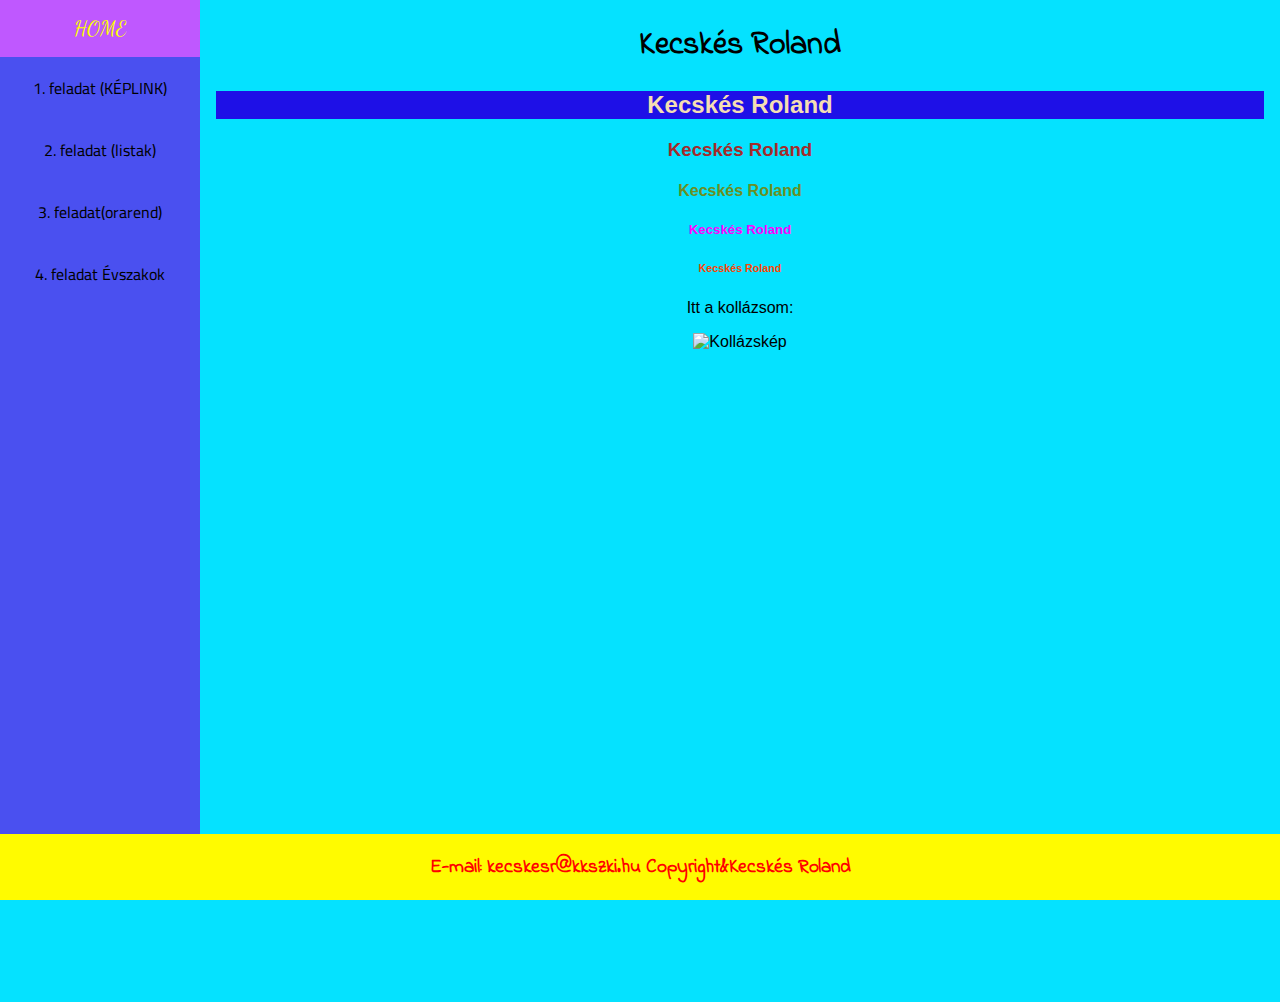
==== index.html @ 1f4a4a39 "Add files via upload" ====
<!DOCTYPE html>
<html>

<head>
  <link rel="apple-touch-icon" sizes="57x57" href="favicon/apple-icon-57x57.png">
<link rel="apple-touch-icon" sizes="60x60" href="favicon/apple-icon-60x60.png">
<link rel="apple-touch-icon" sizes="72x72" href="favicon/apple-icon-72x72.png">
<link rel="apple-touch-icon" sizes="76x76" href="favicon/apple-icon-76x76.png">
<link rel="apple-touch-icon" sizes="114x114" href="favicon/apple-icon-114x114.png">
<link rel="apple-touch-icon" sizes="120x120" href="favicon/apple-icon-120x120.png">
<link rel="apple-touch-icon" sizes="144x144" href="favicon/apple-icon-144x144.png">
<link rel="apple-touch-icon" sizes="152x152" href="favicon/apple-icon-152x152.png">
<link rel="apple-touch-icon" sizes="180x180" href="favicon/apple-icon-180x180.png">
<link rel="icon" type="image/png" sizes="192x192"  href="favicon/android-icon-192x192.png">
<link rel="icon" type="image/png" sizes="32x32" href="favicon/favicon-32x32.png">
<link rel="icon" type="image/png" sizes="96x96" href="favicon/favicon-96x96.png">
<link rel="icon" type="image/png" sizes="16x16" href="favicon/favicon-16x16.png">
<link rel="manifest" href="/manifest.json">
<meta name="msapplication-TileColor" content="#ffffff">
<meta name="msapplication-TileImage" content="/ms-icon-144x144.png">
<meta name="theme-color" content="#ffffff">
  
  <meta charset="UTF-8">
  <meta http-equiv="X-UA-Compatible" content="IE=edge">
  <meta name="viewport" content="width=device-width, initial-scale=1.0">
  <title>K.R oldala</title>
  <link rel="stylesheet" href="style.css">
</head>

<body style="background-color: rgb(5, 226, 255); text-align: center;">
   <div class="sidebar">
     <a class="active" style="color:#fbff00;" href="https://kecsroland.github.io/kollazs/">HOME</a>
     <a href="https://kecsroland.github.io/kollazs/keplink.html"> 1. feladat (KÉPLINK)</a>
     <a href="https://kecsroland.github.io/kollazs/listak.html">2. feladat (listak)</a>
     <a href="https://kecsroland.github.io/kollazs/orarend.html">3. feladat(orarend)</a>
     <a href="https://kecsroland.github.io/kollazs/evszakok.html">4. feladat Évszakok</a>
   </div>
   <div class="content">
    <h1 style="color: black; font-family: 'Indie Flower', cursive;">Kecskés Roland </h1>
    <h2 style="background-color: rgb(30, 16, 231) ; color: wheat;">Kecskés Roland</h2>
    <h3 style="color: brown;">Kecskés Roland</h3>
    <h4 style="color: olivedrab;">Kecskés Roland</h4>
    <h5 style="color: magenta;">Kecskés Roland</h5>
    <h6 style="color: orangered;">Kecskés Roland</h6>
    <p>Itt a kollázsom:</p>
    <img src="https://github.com/KecsRoland/kollazs/blob/main/CollageMaker_20210922_123628674.jpg?raw=true"
      alt="Kollázskép" title="Kollázs" width=400>
    </div>

    <footer>
      <p>
        E-mail: kecskesr@kkszki.hu
        Copyright&Kecskés Roland
      </p>
    </footer>
    </body>
</html>
---- style.css ----
@import url('https://fonts.googleapis.com/css2?family=Dancing+Script:wght@700&display=swap');
    @import url('https://fonts.googleapis.com/css2?family=Cairo:wght@600&display=swap');
    @import url('https://fonts.googleapis.com/css2?family=Indie+Flower&display=swap');
    
    body{
      margin: 0;
      font-family: "Lato", sans-serif;
    }
    button{
      border-radius: 50px;
      background-color: rgb(0, 183, 255);
    }
    a{
      text-decoration: none;
      color: rgb(255, 251, 0);
    }
    footer{
      position: fixed;
      bottom: 0;
      width: 100%;
      background-color: rgb(255, 251, 0);
      text-align: center;
      font-weight: bold;
      color: red;
      font-size: larger;
      font-family: 'Indie Flower', cursive;
      text-align: center;
    }
    .sidebar {
      margin: 0;
      padding: 0;
      width: 200px;
      background-color: #4a50f0;
      position: fixed;
      height: 100%;
      overflow: auto;
      font-family: 'Cairo', sans-serif;
    }
    
    .sidebar a {
      display: block;
      color: black;
      padding: 16px;
      text-decoration: none;
    }
     
    .sidebar a.active {
      font-family: 'Dancing Script', cursive;
      font-size: 21px;
      background-color: #bf58ff;
      color: white;
    }
    
    .sidebar a:hover:not(.active) {
      background-color: #555;
      color: white;
    }
    
    div.content {
      margin-left: 200px;
      padding: 1px 16px;
      height: 1000px;
    }
    
    @media screen and (max-width: 700px) {
      .sidebar {
        width: 100%;
        height: auto;
        position: relative;
      }
      .sidebar a {
        float: left;
      }
      div.content {
        margin-left: 0;
      }
    }
    
    @media screen and (max-width: 400px) {
      .sidebar a {
        text-align: center;
        float: none;
      }
    }
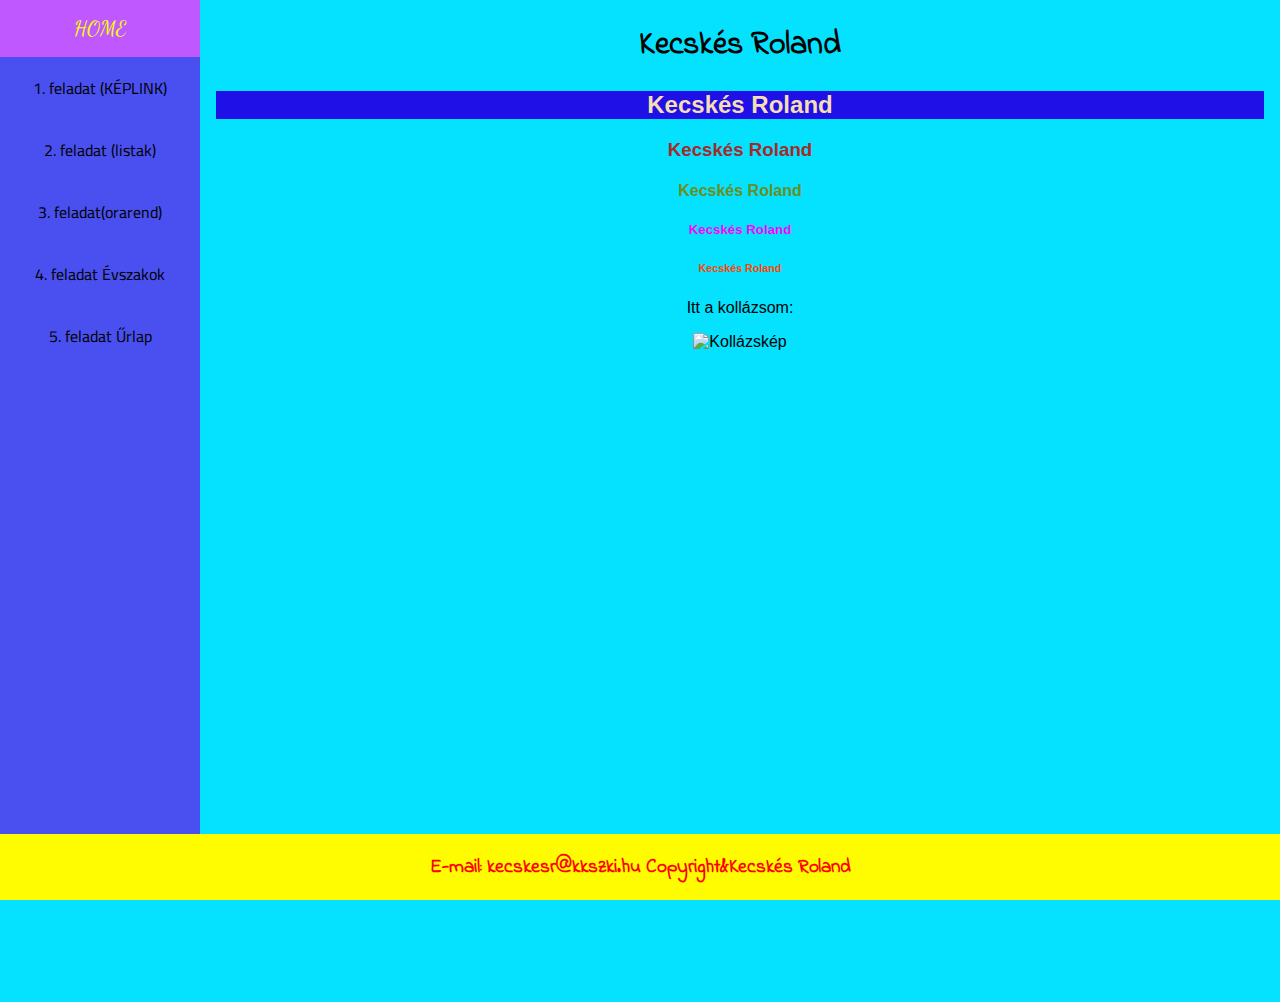
==== commit 45ea346c: "Update index.html" ====
--- a/index.html
+++ b/index.html
@@ -34,6 +34,7 @@
      <a href="https://kecsroland.github.io/kollazs/listak.html">2. feladat (listak)</a>
      <a href="https://kecsroland.github.io/kollazs/orarend.html">3. feladat(orarend)</a>
      <a href="https://kecsroland.github.io/kollazs/evszakok.html">4. feladat Évszakok</a>
+     <a href="https://kecsroland.github.io/kollazs/ürlap.html">5. feladat Űrlap</a>
    </div>
    <div class="content">
     <h1 style="color: black; font-family: 'Indie Flower', cursive;">Kecskés Roland </h1>
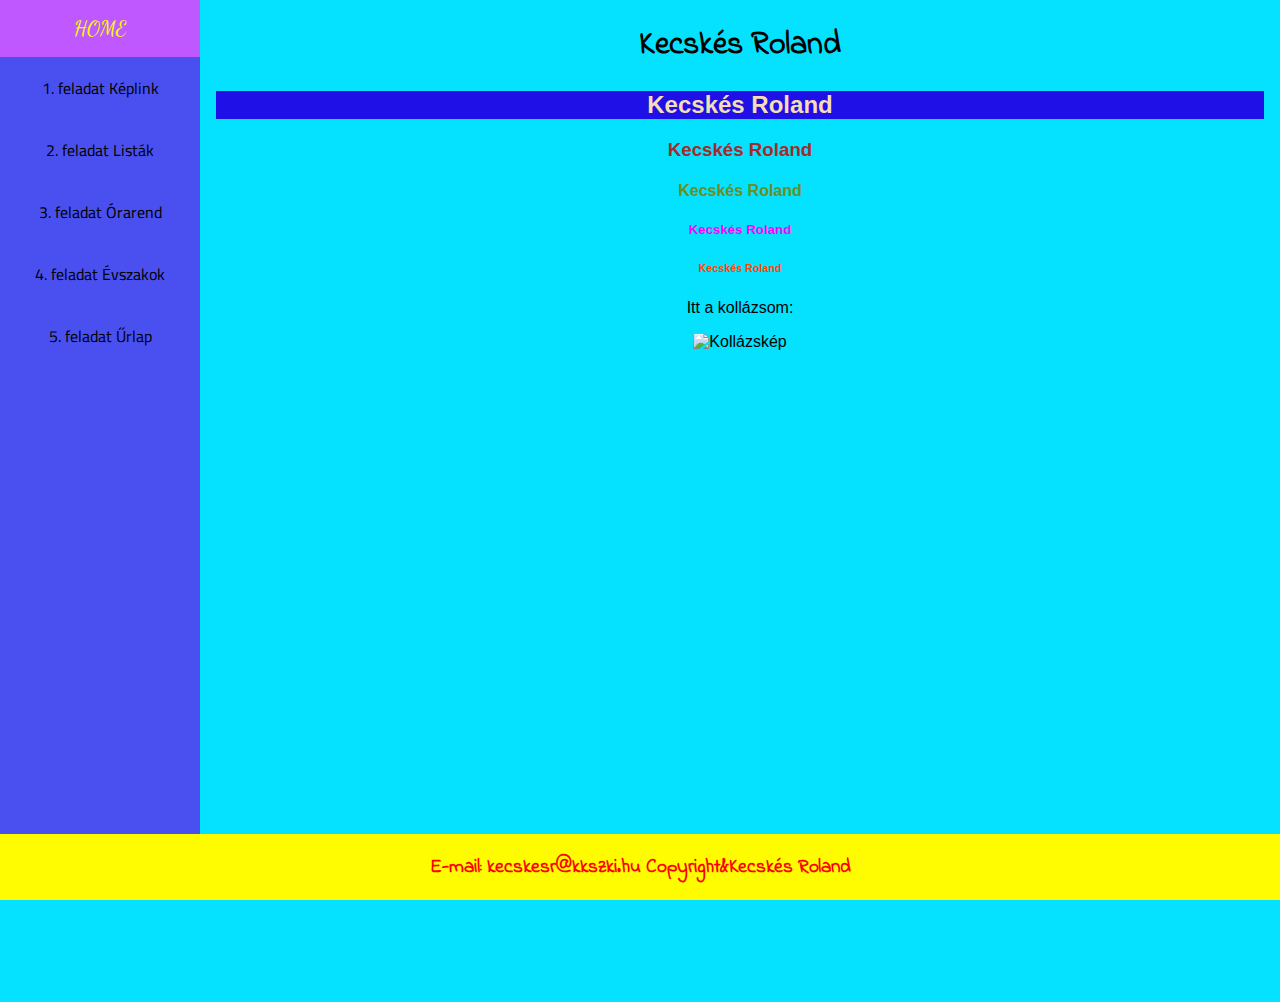
==== commit 3ca5b371: "Add files via upload" ====
--- a/index.html
+++ b/index.html
@@ -30,9 +30,9 @@
 <body style="background-color: rgb(5, 226, 255); text-align: center;">
    <div class="sidebar">
      <a class="active" style="color:#fbff00;" href="https://kecsroland.github.io/kollazs/">HOME</a>
-     <a href="https://kecsroland.github.io/kollazs/keplink.html"> 1. feladat (KÉPLINK)</a>
-     <a href="https://kecsroland.github.io/kollazs/listak.html">2. feladat (listak)</a>
-     <a href="https://kecsroland.github.io/kollazs/orarend.html">3. feladat(orarend)</a>
+     <a href="https://kecsroland.github.io/kollazs/keplink.html"> 1. feladat Képlink</a>
+     <a href="https://kecsroland.github.io/kollazs/listak.html">2. feladat Listák</a>
+     <a href="https://kecsroland.github.io/kollazs/orarend.html">3. feladat Órarend</a>
      <a href="https://kecsroland.github.io/kollazs/evszakok.html">4. feladat Évszakok</a>
      <a href="https://kecsroland.github.io/kollazs/ürlap.html">5. feladat Űrlap</a>
    </div>
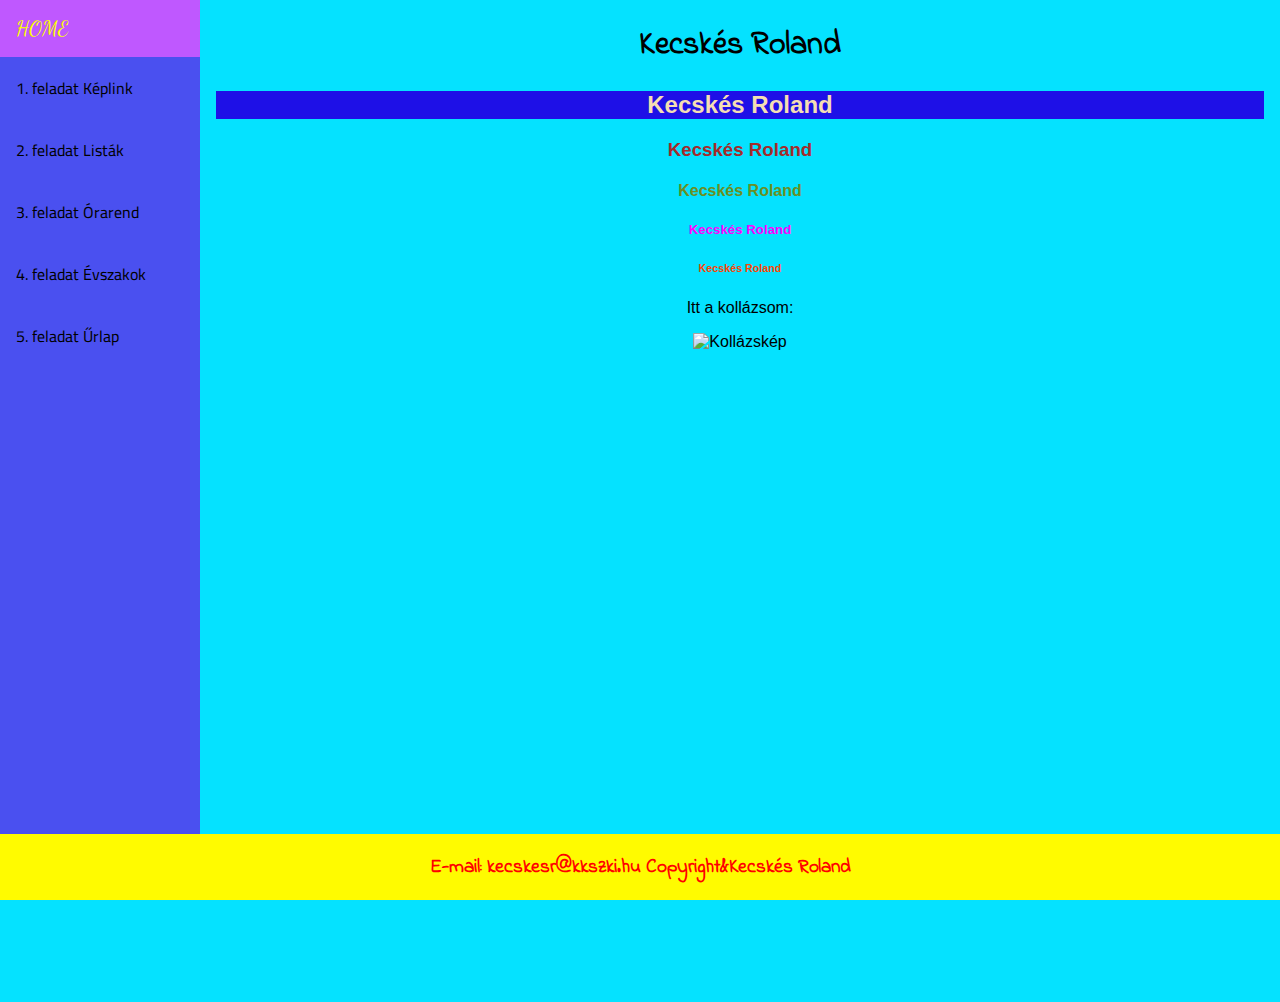
==== commit f8f85b83: "Add files via upload" ====
--- a/index.html
+++ b/index.html
@@ -24,10 +24,10 @@
   <meta http-equiv="X-UA-Compatible" content="IE=edge">
   <meta name="viewport" content="width=device-width, initial-scale=1.0">
   <title>K.R oldala</title>
-  <link rel="stylesheet" href="style.css">
+  <link rel="stylesheet" href="css/style.css">
 </head>
 
-<body style="background-color: rgb(5, 226, 255); text-align: center;">
+<body style="background-color: rgb(5, 226, 255);">
    <div class="sidebar">
      <a class="active" style="color:#fbff00;" href="https://kecsroland.github.io/kollazs/">HOME</a>
      <a href="https://kecsroland.github.io/kollazs/keplink.html"> 1. feladat Képlink</a>
--- a/css/style.css
+++ b/css/style.css
@@ -0,0 +1,85 @@
+    @import url('https://fonts.googleapis.com/css2?family=Dancing+Script:wght@700&display=swap');
+    @import url('https://fonts.googleapis.com/css2?family=Cairo:wght@600&display=swap');
+    @import url('https://fonts.googleapis.com/css2?family=Indie+Flower&display=swap');
+    
+    body{
+      margin: 0;
+      font-family: "Lato", sans-serif;
+    }
+    button{
+      border-radius: 50px;
+      background-color: rgb(0, 183, 255);
+    }
+    a{
+      text-decoration: none;
+      color: rgb(255, 251, 0);
+    }
+    footer{
+      position: fixed;
+      bottom: 0;
+      width: 100%;
+      background-color: rgb(255, 251, 0);
+      text-align: center;
+      font-weight: bold;
+      color: red;
+      font-size: larger;
+      font-family: 'Indie Flower', cursive;
+      text-align: center;
+    }
+    .sidebar {
+      margin: 0;
+      padding: 0;
+      width: 200px;
+      background-color: #4a50f0;
+      position: fixed;
+      height: 100%;
+      overflow: auto;
+      font-family: 'Cairo', sans-serif;
+    }
+    
+    .sidebar a {
+      display: block;
+      color: black;
+      padding: 16px;
+      text-decoration: none;
+    }
+     
+    .sidebar a.active {
+      font-family: 'Dancing Script', cursive;
+      font-size: 21px;
+      background-color: #bf58ff;
+      color: white;
+    }
+    
+    .sidebar a:hover:not(.active) {
+      background-color: #555;
+      color: white;
+    }
+    
+    div.content {
+      margin-left: 200px;
+      padding: 1px 16px;
+      height: 1000px;
+      text-align: center;
+    }
+    
+    @media screen and (max-width: 700px) {
+      .sidebar {
+        width: 100%;
+        height: auto;
+        position: relative;
+      }
+      .sidebar a {
+        float: left;
+      }
+      div.content {
+        margin-left: 0;
+      }
+    }
+    
+    @media screen and (max-width: 400px) {
+      .sidebar a {
+        text-align: center;
+        float: none;
+      }
+    }    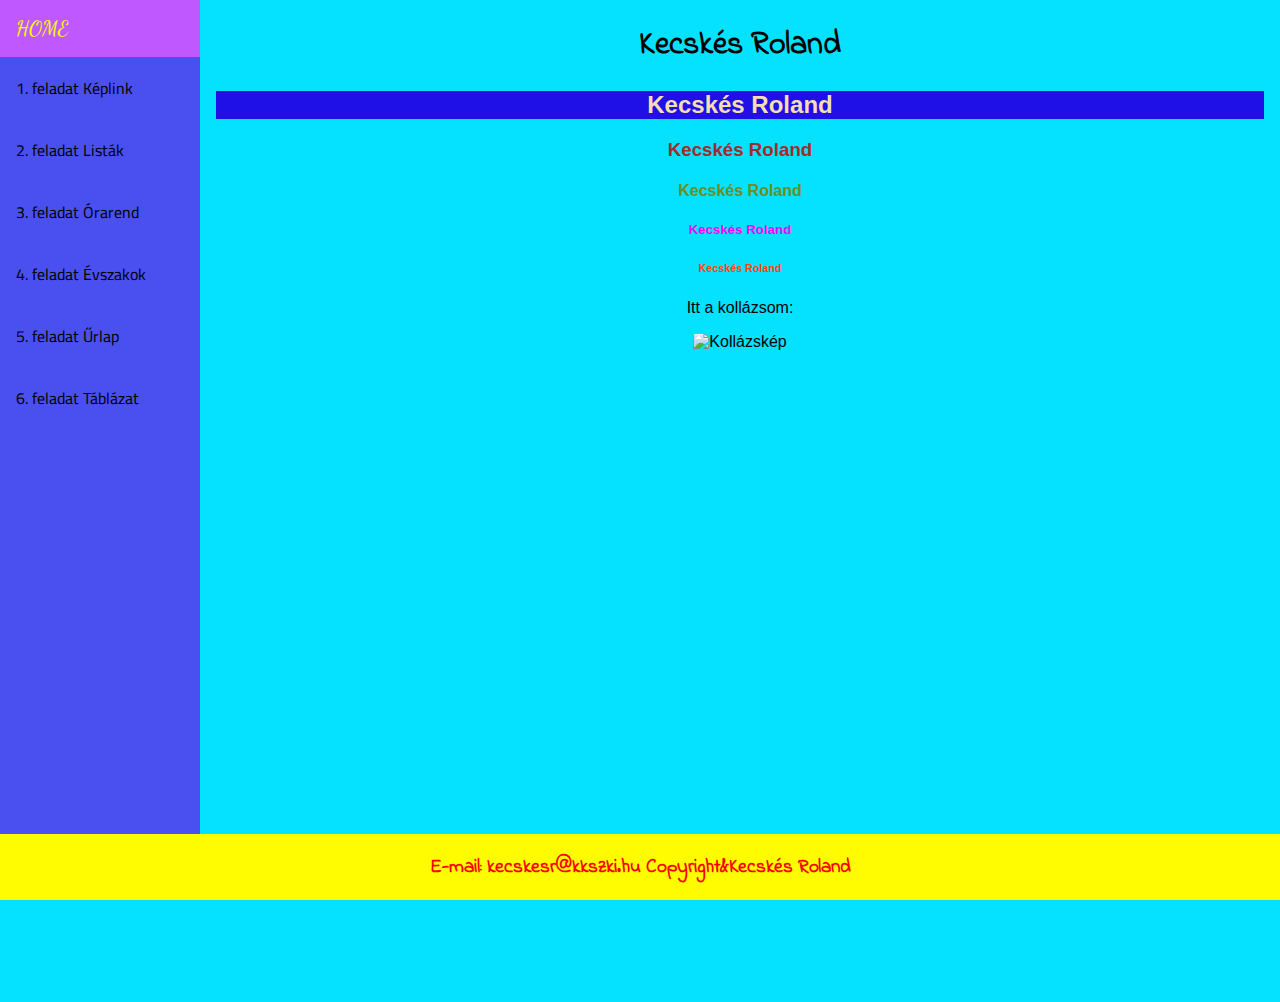
==== commit 553fb5dc: "Add files via upload" ====
--- a/index.html
+++ b/index.html
@@ -35,6 +35,7 @@
      <a href="https://kecsroland.github.io/kollazs/orarend.html">3. feladat Órarend</a>
      <a href="https://kecsroland.github.io/kollazs/evszakok.html">4. feladat Évszakok</a>
      <a href="https://kecsroland.github.io/kollazs/ürlap.html">5. feladat Űrlap</a>
+     <a href="https://kecsroland.github.io/kollazs/tablazat.html">6. feladat Táblázat</a>
    </div>
    <div class="content">
     <h1 style="color: black; font-family: 'Indie Flower', cursive;">Kecskés Roland </h1>
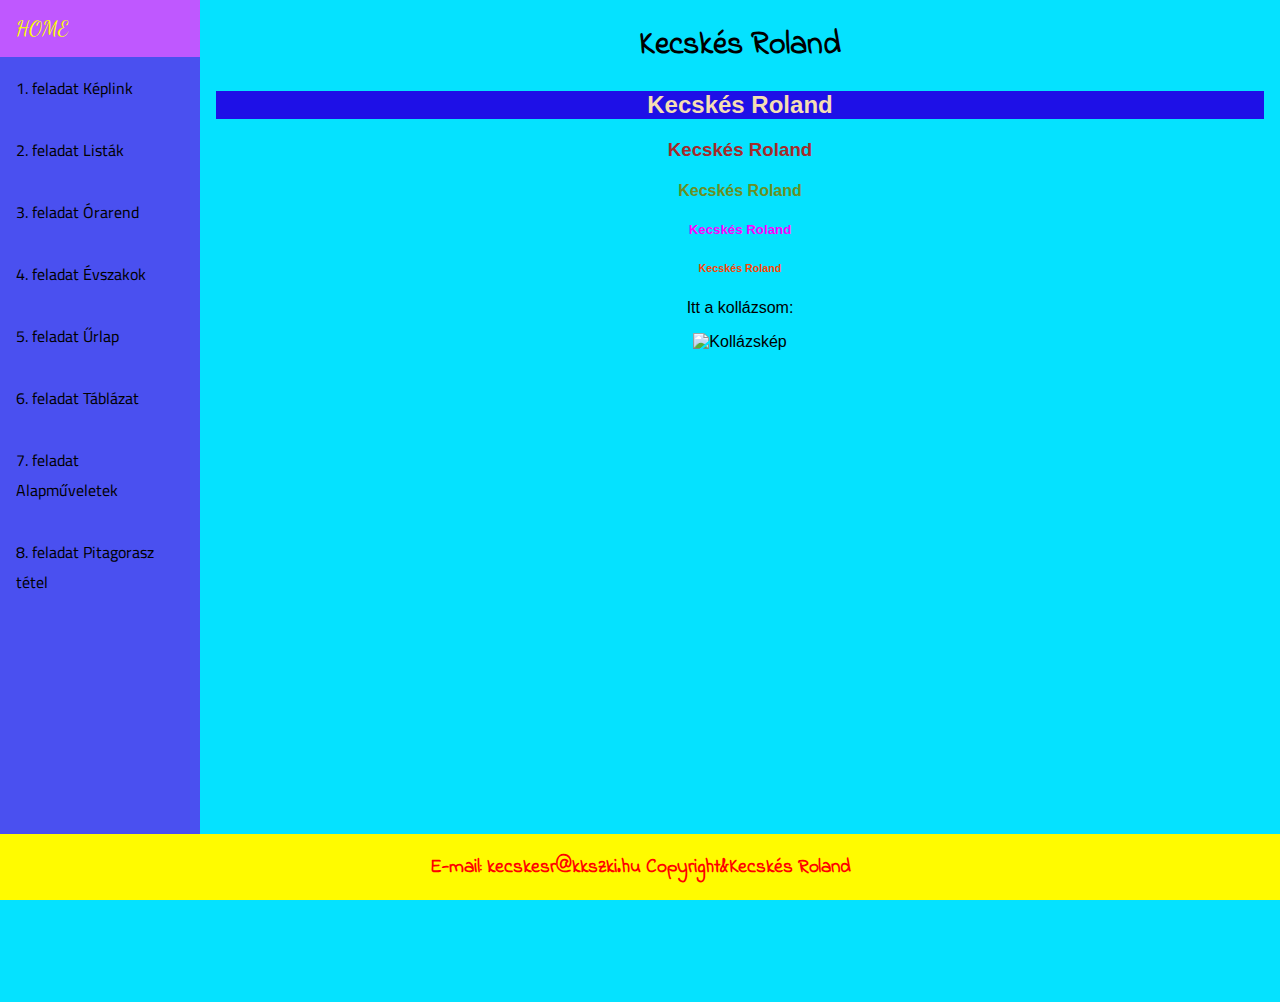
==== commit 3e34adb7: "Add files via upload" ====
--- a/index.html
+++ b/index.html
@@ -36,6 +36,8 @@
      <a href="https://kecsroland.github.io/kollazs/evszakok.html">4. feladat Évszakok</a>
      <a href="https://kecsroland.github.io/kollazs/ürlap.html">5. feladat Űrlap</a>
      <a href="https://kecsroland.github.io/kollazs/tablazat.html">6. feladat Táblázat</a>
+     <a href="https://kecsroland.github.io/kollazs/alapmuveletek.html">7. feladat Alapműveletek</a>
+     <a href="https://kecsroland.github.io/kollazs/pitagoras.html">8. feladat Pitagorasz tétel</a>
    </div>
    <div class="content">
     <h1 style="color: black; font-family: 'Indie Flower', cursive;">Kecskés Roland </h1>
--- a/css/style.css
+++ b/css/style.css
@@ -1,14 +1,11 @@
     @import url('https://fonts.googleapis.com/css2?family=Dancing+Script:wght@700&display=swap');
     @import url('https://fonts.googleapis.com/css2?family=Cairo:wght@600&display=swap');
     @import url('https://fonts.googleapis.com/css2?family=Indie+Flower&display=swap');
+    @import url('https://fonts.googleapis.com/css2?family=Oswald:wght@500&display=swap');
     
     body{
       margin: 0;
       font-family: "Lato", sans-serif;
-    }
-    button{
-      border-radius: 50px;
-      background-color: rgb(0, 183, 255);
     }
     a{
       text-decoration: none;
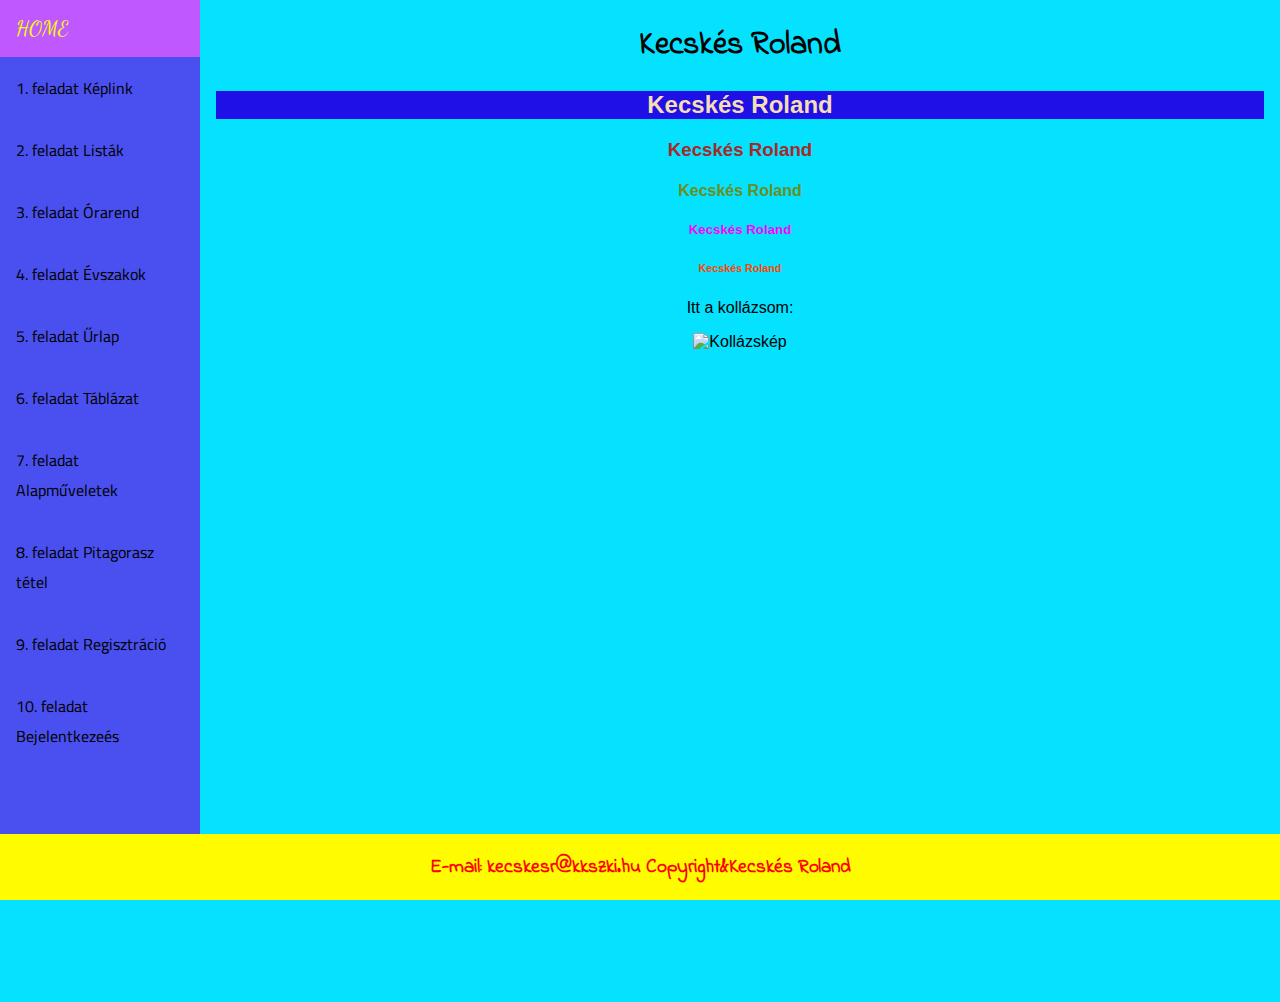
==== commit 59491f81: "Add files via upload" ====
--- a/index.html
+++ b/index.html
@@ -38,7 +38,10 @@
      <a href="https://kecsroland.github.io/kollazs/tablazat.html">6. feladat Táblázat</a>
      <a href="https://kecsroland.github.io/kollazs/alapmuveletek.html">7. feladat Alapműveletek</a>
      <a href="https://kecsroland.github.io/kollazs/pitagoras.html">8. feladat Pitagorasz tétel</a>
+     <a href="https://kecsroland.github.io/kollazs/regisztracio.html">9. feladat Regisztráció</a>
+     <a href="https://kecsroland.github.io/kollazs/bejelentkezes.html">10. feladat Bejelentkezeés</a>
    </div>
+   
    <div class="content">
     <h1 style="color: black; font-family: 'Indie Flower', cursive;">Kecskés Roland </h1>
     <h2 style="background-color: rgb(30, 16, 231) ; color: wheat;">Kecskés Roland</h2>
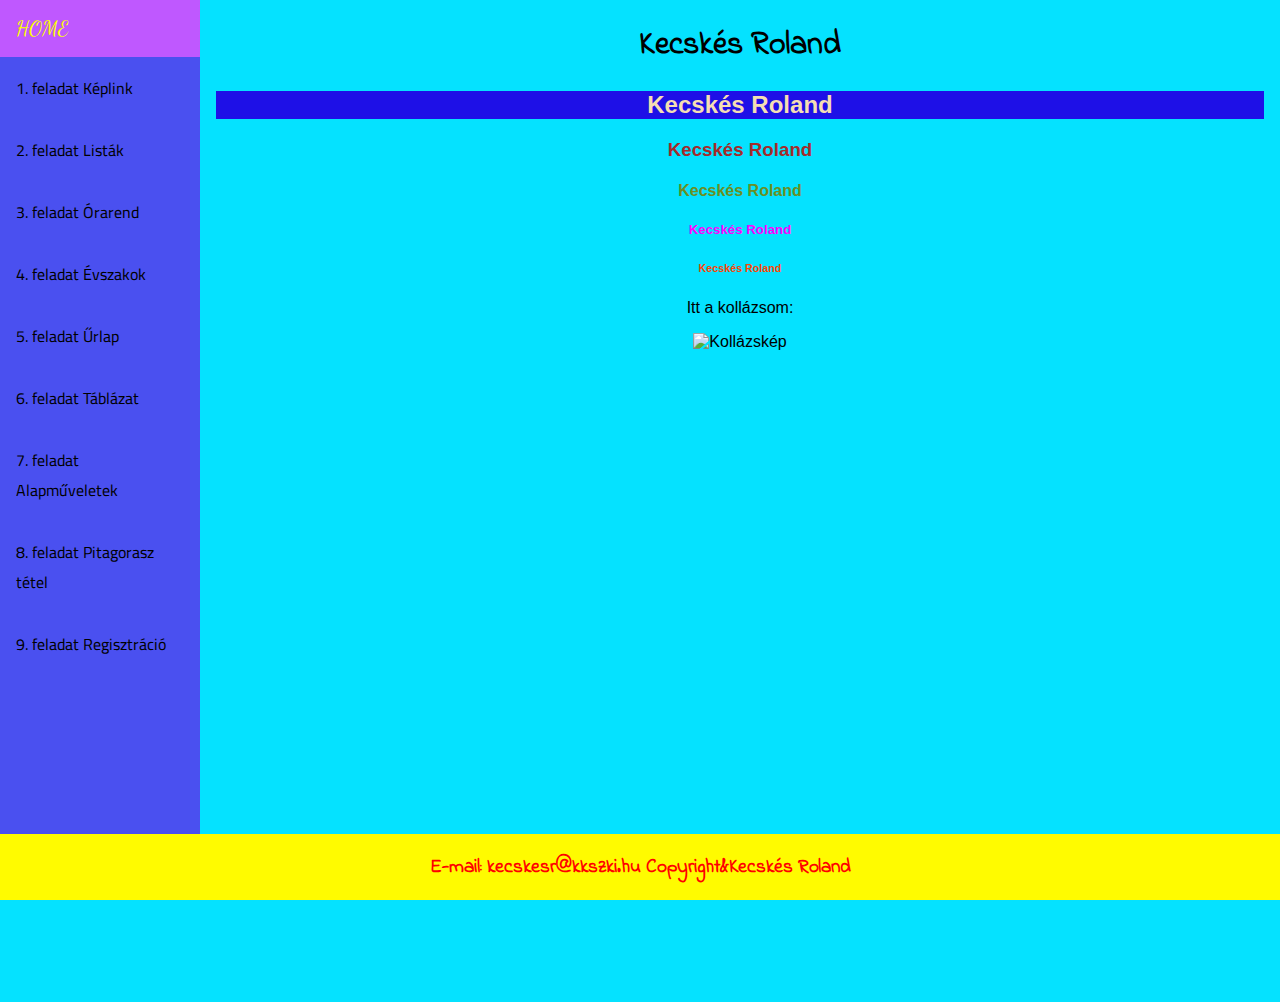
==== commit 001291df: "Add files via upload" ====
--- a/index.html
+++ b/index.html
@@ -39,7 +39,6 @@
      <a href="https://kecsroland.github.io/kollazs/alapmuveletek.html">7. feladat Alapműveletek</a>
      <a href="https://kecsroland.github.io/kollazs/pitagoras.html">8. feladat Pitagorasz tétel</a>
      <a href="https://kecsroland.github.io/kollazs/regisztracio.html">9. feladat Regisztráció</a>
-     <a href="https://kecsroland.github.io/kollazs/bejelentkezes.html">10. feladat Bejelentkezeés</a>
    </div>
    
    <div class="content">
